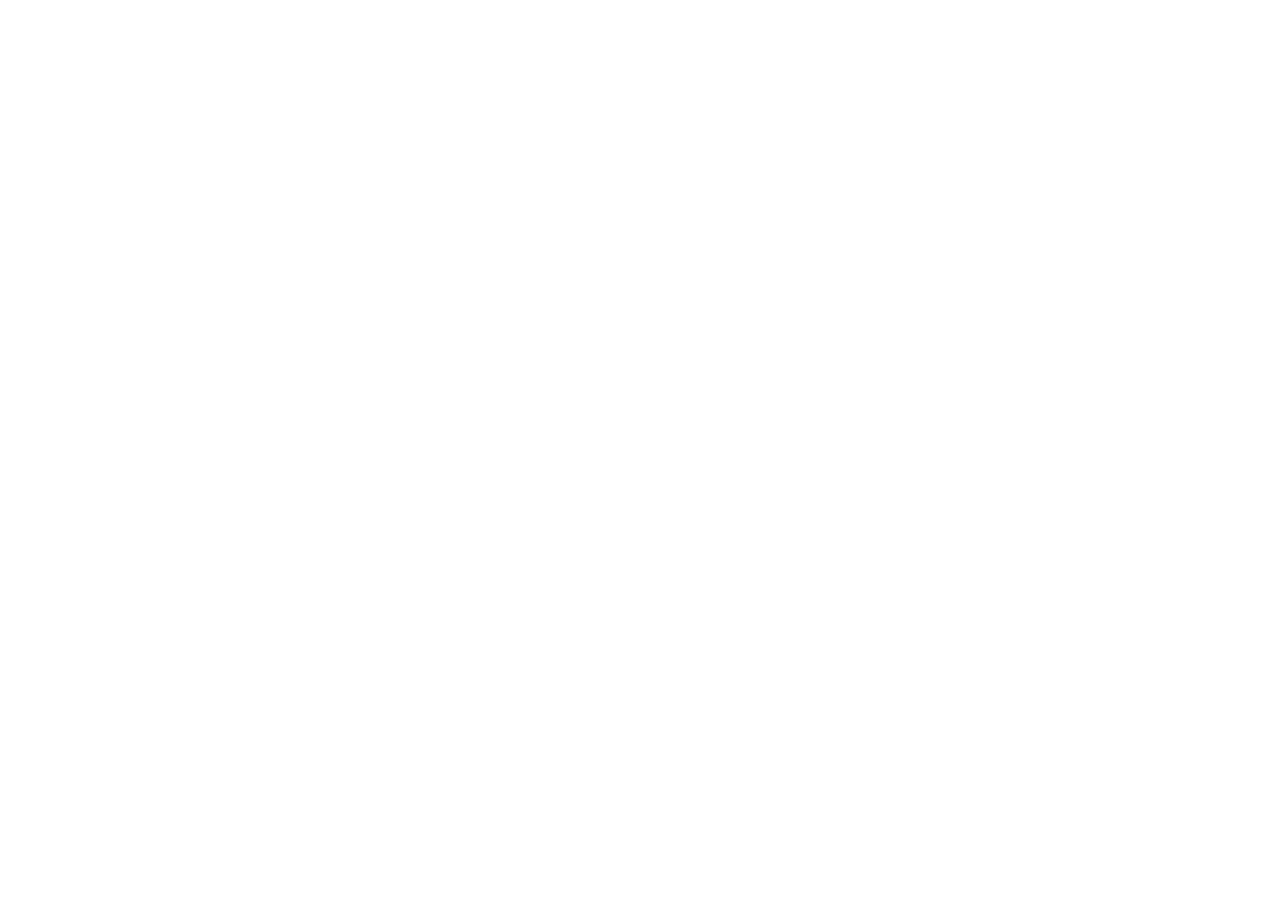
==== main-game.html @ d347fccd "Add files via upload" ====
<!DOCTYPE html>
<html lang="en">
    <head>
        <title>Main Game</title>
        <meta charset="UTF-8">
        <link rel="stylesheet" href="style.css">
        <script src="index.js"></script>
    </head>
    <body>
        <div id="game-container">
            
        </div>
    </body>
</html>
---- style.css ----
body {
    background-image: url("/Users/mickeyaj/Desktop/Code Projects/MP2 Project/img/Gemini_Generated_Image_dy8x2pdy8x2pdy8x.jpeg");
    background-attachment:fixed;
    background-position: center;
}

button {
    position: fixed;
    bottom: 150px;
    right: 575px;
    background-color: transparent;
    border: none;
    cursor: pointer;
}

img {
    height: 100px;
    width: 300px;

}

#game-container {
    position: fixed;
    background-color: white;
    border: black 5px;
    height: 1000px;
    width: 700px;
}
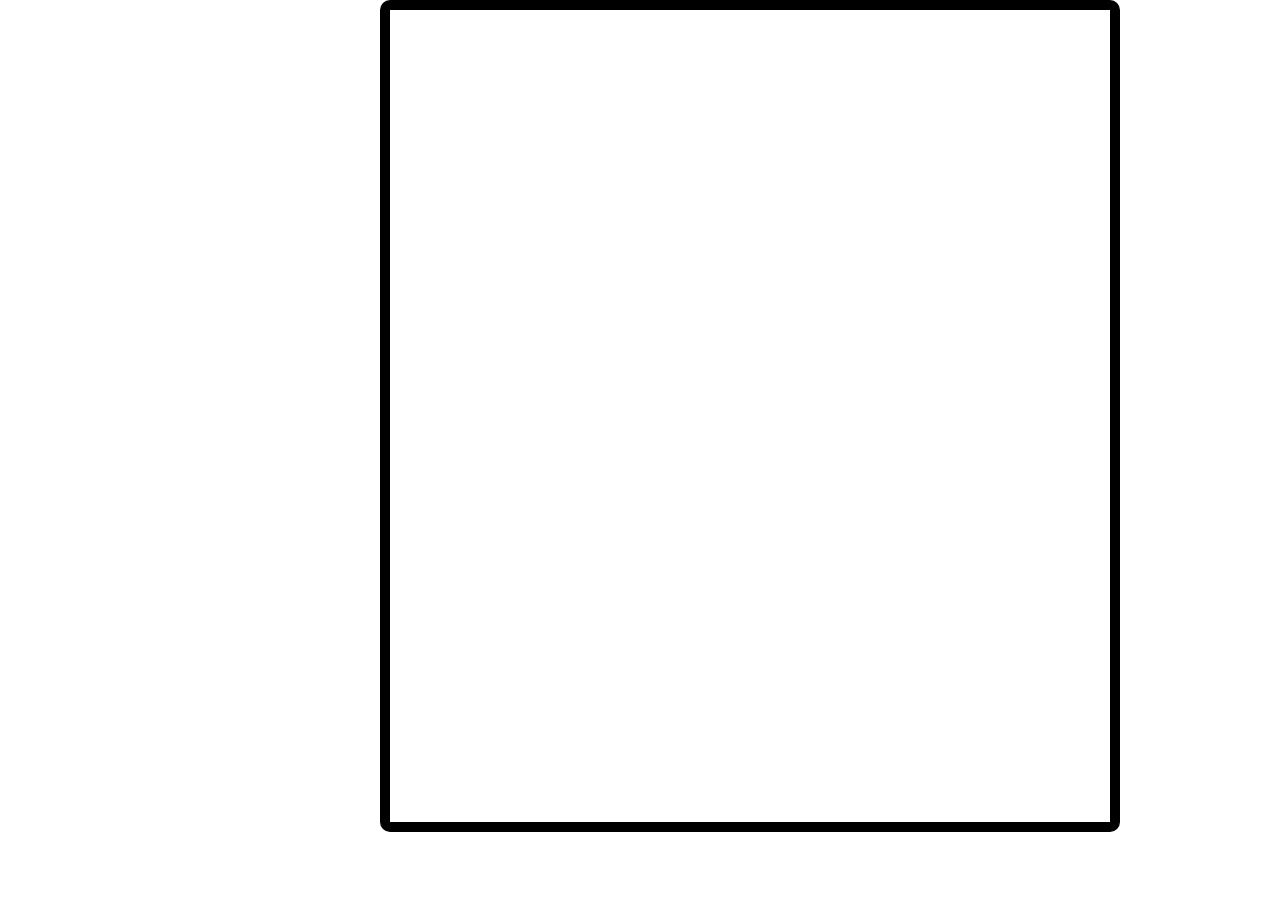
==== commit 7549efbe: "scratch the character imgs" ====
--- a/main-game.html
+++ b/main-game.html
@@ -8,7 +8,6 @@
     </head>
     <body>
         <div id="game-container">
-            
         </div>
     </body>
 </html>--- a/style.css
+++ b/style.css
@@ -1,5 +1,5 @@
 body {
-    background-image: url("/Users/mickeyaj/Desktop/Code Projects/MP2 Project/img/Gemini_Generated_Image_dy8x2pdy8x2pdy8x.jpeg");
+    background-image: url("/Users/mickeyaj/Desktop/Code Projects/MP2 Project/MP2_project/img/school-background.jpeg");
     background-attachment:fixed;
     background-position: center;
 }
@@ -16,13 +16,15 @@
 img {
     height: 100px;
     width: 300px;
-
 }
 
 #game-container {
     position: fixed;
+    top: 0;
+    left: 380px;
+    border: solid 10px black;
+    border-radius: 10px;
     background-color: white;
-    border: black 5px;
-    height: 1000px;
-    width: 700px;
+    height: 812px;
+    width: 720px;
 }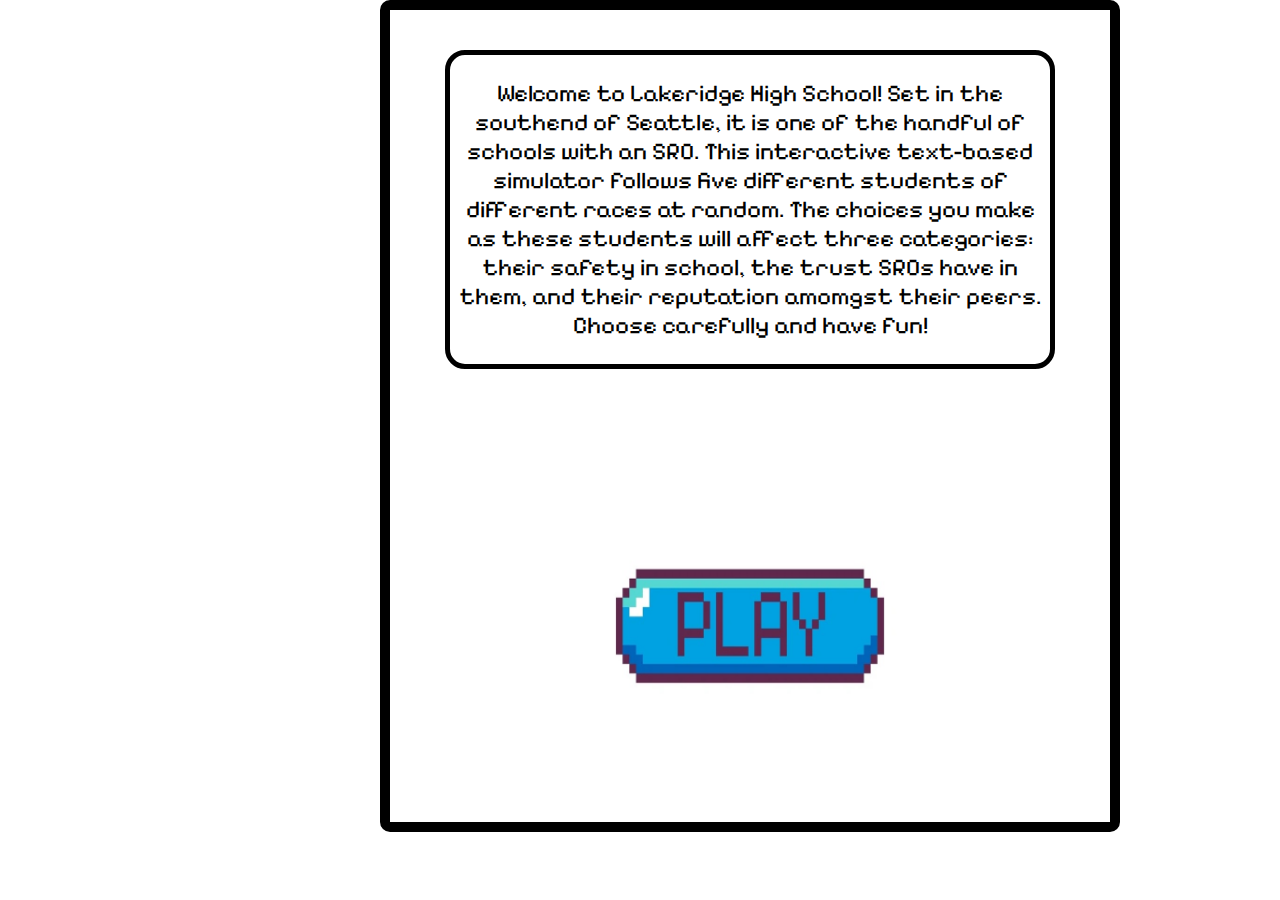
==== commit a8252676: "set up intro" ====
--- a/main-game.html
+++ b/main-game.html
@@ -4,10 +4,17 @@
         <title>Main Game</title>
         <meta charset="UTF-8">
         <link rel="stylesheet" href="style.css">
+        <link rel="preconnect" href="https://fonts.googleapis.com">
+        <link rel="preconnect" href="https://fonts.gstatic.com" crossorigin>
+        <link href="https://fonts.googleapis.com/css2?family=Pixelify+Sans:wght@400..700&family=Press+Start+2P&display=swap" rel="stylesheet">
         <script src="index.js"></script>
     </head>
     <body>
         <div id="game-container">
+            <div id="prompt-container">
+                <p id="prompt"></p>
+            </div>
+            <div id="choices-container"></div>
         </div>
     </body>
 </html>--- a/style.css
+++ b/style.css
@@ -2,6 +2,7 @@
     background-image: url("/Users/mickeyaj/Desktop/Code Projects/MP2 Project/MP2_project/img/school-background.jpeg");
     background-attachment:fixed;
     background-position: center;
+    font-family: "Pixelify Sans";
 }
 
 button {
@@ -27,4 +28,35 @@
     background-color: white;
     height: 812px;
     width: 720px;
+}
+
+#prompt-container {
+    position: fixed;
+    border: solid 5px black;
+    border-radius: 20px;
+    width: 600px;
+    height: auto;
+    left: 445px;
+    top: 50px;
+}
+
+#prompt-container p {
+    text-align: center;
+    font-size: 24px;
+}
+
+#choices-container {
+    position: fixed;
+    bottom: 50px;
+    left: 448px;
+    height: 400px;
+    width: 600px;
+}
+
+#choices-container img {
+    position: fixed;
+    left: 600px;
+    bottom: 200px;
+    height: 150px;
+    width: 300px;
 }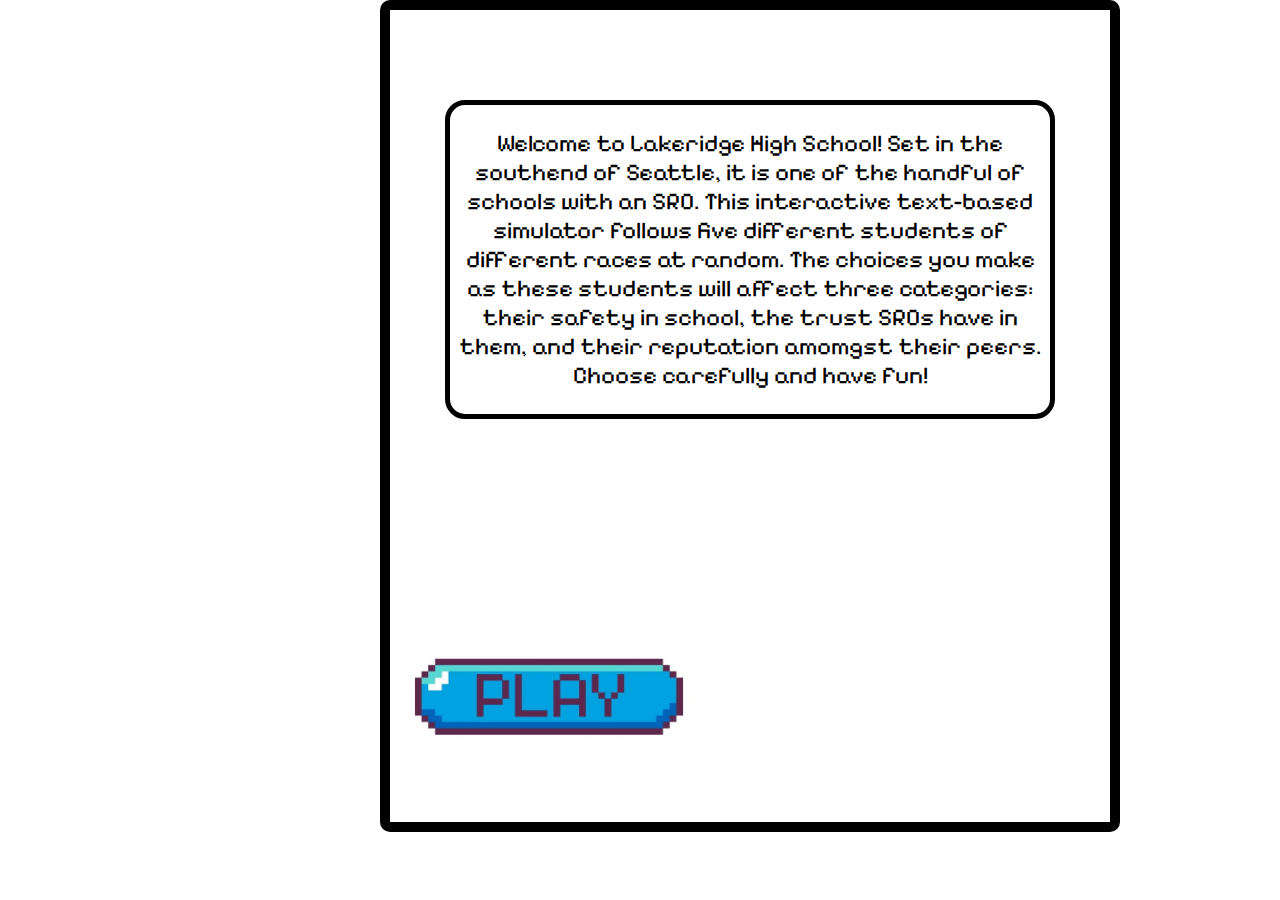
==== commit 95daca7a: "finish game" ====
--- a/main-game.html
+++ b/main-game.html
@@ -14,6 +14,7 @@
             <div id="prompt-container">
                 <p id="prompt"></p>
             </div>
+            
             <div id="choices-container"></div>
         </div>
     </body>
--- a/style.css
+++ b/style.css
@@ -37,7 +37,7 @@
     width: 600px;
     height: auto;
     left: 445px;
-    top: 50px;
+    top: 100px;
 }
 
 #prompt-container p {
@@ -46,17 +46,25 @@
 }
 
 #choices-container {
-    position: fixed;
-    bottom: 50px;
-    left: 448px;
-    height: 400px;
-    width: 600px;
+    display: flex;
+    flex-direction: column;
+    align-items: center;
+    position: absolute;
+    bottom: 100px;
+    left: 50%;
+    width: auto;
 }
 
-#choices-container img {
-    position: fixed;
-    left: 600px;
-    bottom: 200px;
-    height: 150px;
-    width: 300px;
+.choice {
+    justify-content: center;
+    border: solid 5px black;
+    font-family: 'Pixelify Sans';
+    font-size: 24px;
+    text-align: center;
+    padding: 15px 20px;
+    width: 500px;
+    margin: 15px 20px;
+    position: relative;
+    bottom: 0;
+    right: 270px;
 }